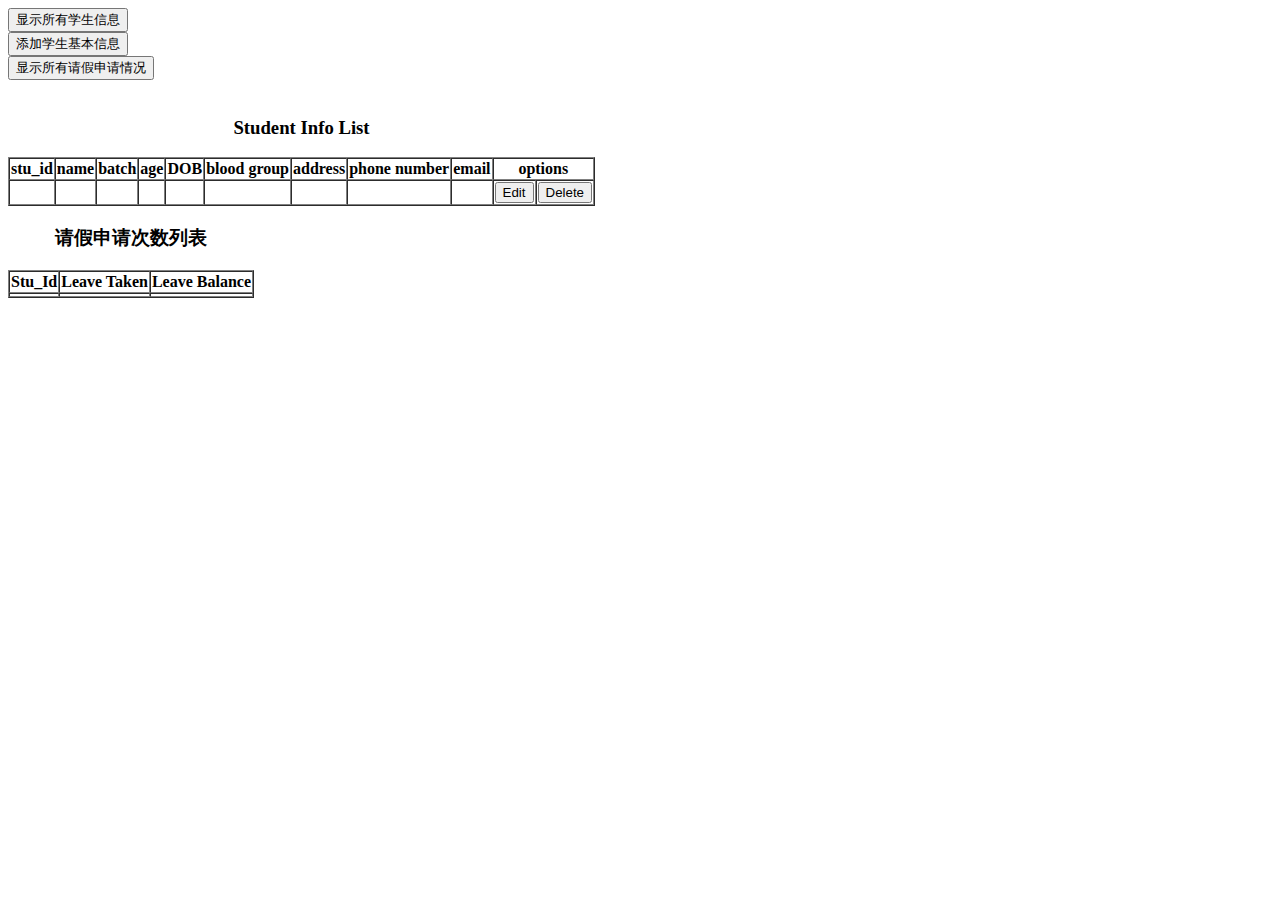
==== src/main/resources/static/Pages/Administrator.html @ dcf47c09 "springboot期末项目学生管理系统(青春版):第一次提交" ====
<!DOCTYPE html>
<html lang="zh" xmlns:th="http://www.thymeleaf.org">
<head>
    <meta charset="UTF-8">
    <title>Here is admin page</title>
</head>
<body>

<a th:href="@{/Admin/student_details}"><button>显示所有学生信息</button></a><br>
<a th:href="@{/Admin/addDetail}"><button>添加学生基本信息</button></a><br>
<a th:href="@{/Admin/leave_info}"><button>显示所有请假申请情况</button></a>

<br><br>
<div>
    <table border="1px"  cellspacing="0px" th:if="${studentList!=null}">
        <caption><h3>Student Info List</h3></caption>
        <tr>
            <th>stu_id</th>
            <th>name</th>
            <th>batch</th>
            <th>age</th>
            <th>DOB</th>
            <th>blood group</th>
            <th>address</th>
            <th>phone number</th>
            <th>email</th>
            <th colspan="2">options</th>
        </tr>

        <tr th:each="student:${studentList}">
            <td th:text="${student.stu_id}"></td>
            <td th:text="${student.name}"></td>
            <td th:text="${student.batch}"></td>
            <td th:text="${student.age}"></td>
            <td th:text="${student.dateOfBirth}"></td>
            <td th:text="${student.bloodGroup}"></td>
            <td th:text="${student.address}"></td>
            <td th:text="${student.phoneNumber}"></td>
            <td th:text="${student.email}"></td>
            <td>
                <a th:href="@{/Admin/forUpdate/{stu_id}( stu_id=${student.stu_id} )}">
                    <button>Edit</button>
                </a>
            </td>
            <td>
                <a th:href="@{/Admin/delOne/{stu_id}( stu_id=${student.stu_id}) }">
                    <button>Delete</button>
                </a>
            </td>
        </tr>
    </table>

    <table border="1px" cellspacing="0px" th:if="${leaveList!=null}">
        <caption><h3>请假申请次数列表</h3></caption>
        <tr>
            <th>Stu_Id</th>
            <th>Leave Taken</th>
            <th>Leave Balance</th>
        </tr>
        <tr th:each="leave:${leaveList}">
            <td th:text="${leave.stu_id}"></td>
            <td th:text="${leave.leave_taken}"></td>
            <td th:text="${leave.leave_balance}"></td>
        </tr>
    </table>
</div>


<br><br>
<!--<a th:href="@{/Admin/student_details}">获取所有学生信息</a><br>-->
<!--<a th:href="@{/Admin/addDetail}">添加学生信息</a><br>-->
<!--<a th:href="@{/Admin/leave_info}">获取所有请假信息</a>-->

</body>
</html>
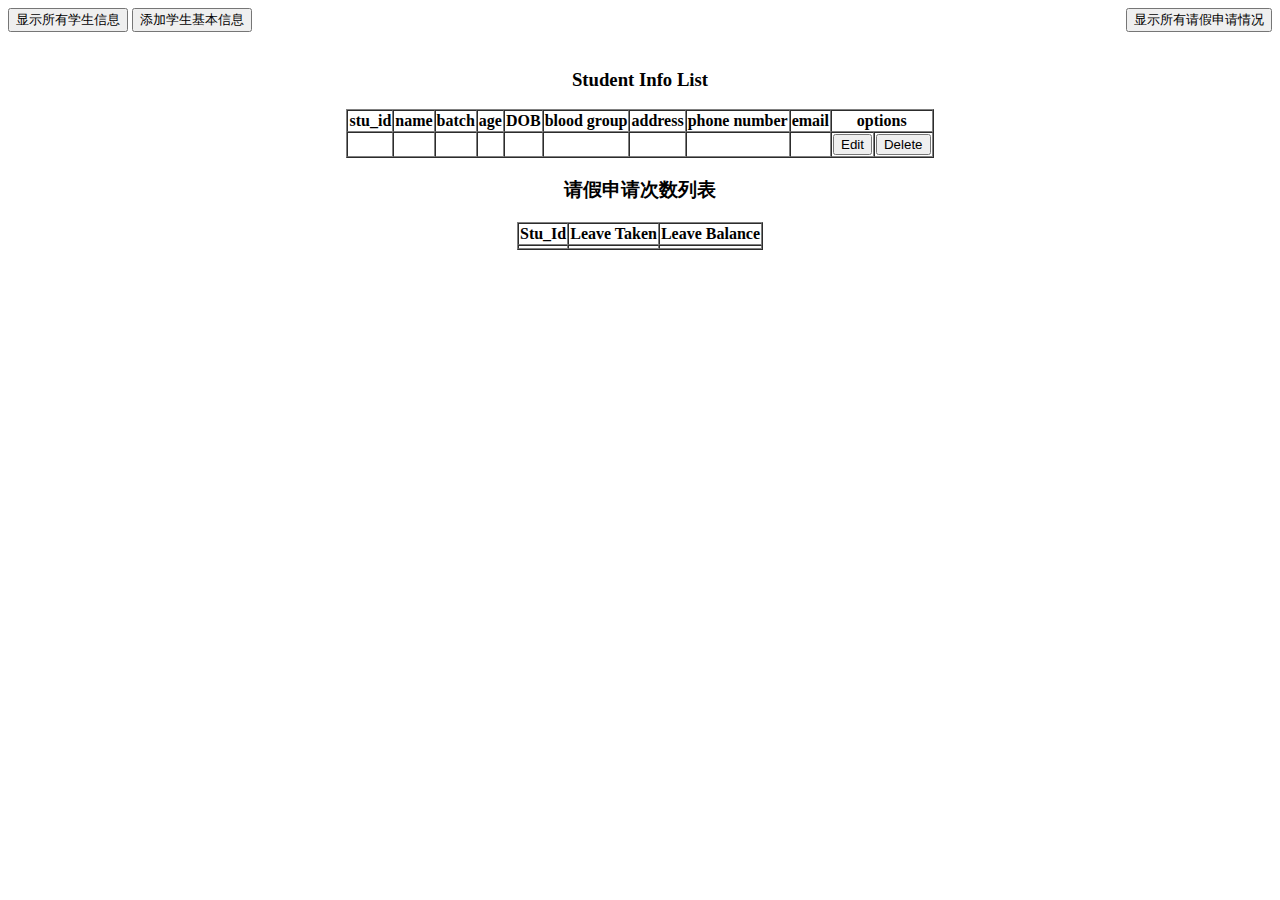
==== commit 79b54d31: "一块朽木上开花了，可惜是朵烂花" ====
--- a/src/main/resources/static/Pages/Administrator.html
+++ b/src/main/resources/static/Pages/Administrator.html
@@ -6,14 +6,17 @@
 </head>
 <body>
 
-<a th:href="@{/Admin/student_details}"><button>显示所有学生信息</button></a><br>
-<a th:href="@{/Admin/addDetail}"><button>添加学生基本信息</button></a><br>
-<a th:href="@{/Admin/leave_info}"><button>显示所有请假申请情况</button></a>
+<a th:href="@{/Admin/student_details}"><button>显示所有学生信息</button></a>
+<a th:href="@{/Admin/addDetail}"><button>添加学生基本信息</button></a>
+<a th:href="@{/Admin/leave_info}" style="float:right"><button>显示所有请假申请情况</button></a>
 
 <br><br>
 <div>
-    <table border="1px"  cellspacing="0px" th:if="${studentList!=null}">
-        <caption><h3>Student Info List</h3></caption>
+    <table border="1px"  cellspacing="0px" align="center" th:if="${studentList!=null}">
+        <caption>
+            <h3 style=" text-align:center;">
+            Student Info List
+            </h3></caption>
         <tr>
             <th>stu_id</th>
             <th>name</th>
@@ -50,8 +53,11 @@
         </tr>
     </table>
 
-    <table border="1px" cellspacing="0px" th:if="${leaveList!=null}">
-        <caption><h3>请假申请次数列表</h3></caption>
+    <table border="1px" cellspacing="0px" align="center" th:if="${leaveList!=null}">
+        <caption>
+            <h3 style=" text-align:center;">
+                请假申请次数列表
+            </h3></caption>
         <tr>
             <th>Stu_Id</th>
             <th>Leave Taken</th>
@@ -65,11 +71,7 @@
     </table>
 </div>
 
-
 <br><br>
-<!--<a th:href="@{/Admin/student_details}">获取所有学生信息</a><br>-->
-<!--<a th:href="@{/Admin/addDetail}">添加学生信息</a><br>-->
-<!--<a th:href="@{/Admin/leave_info}">获取所有请假信息</a>-->
 
 </body>
 </html>